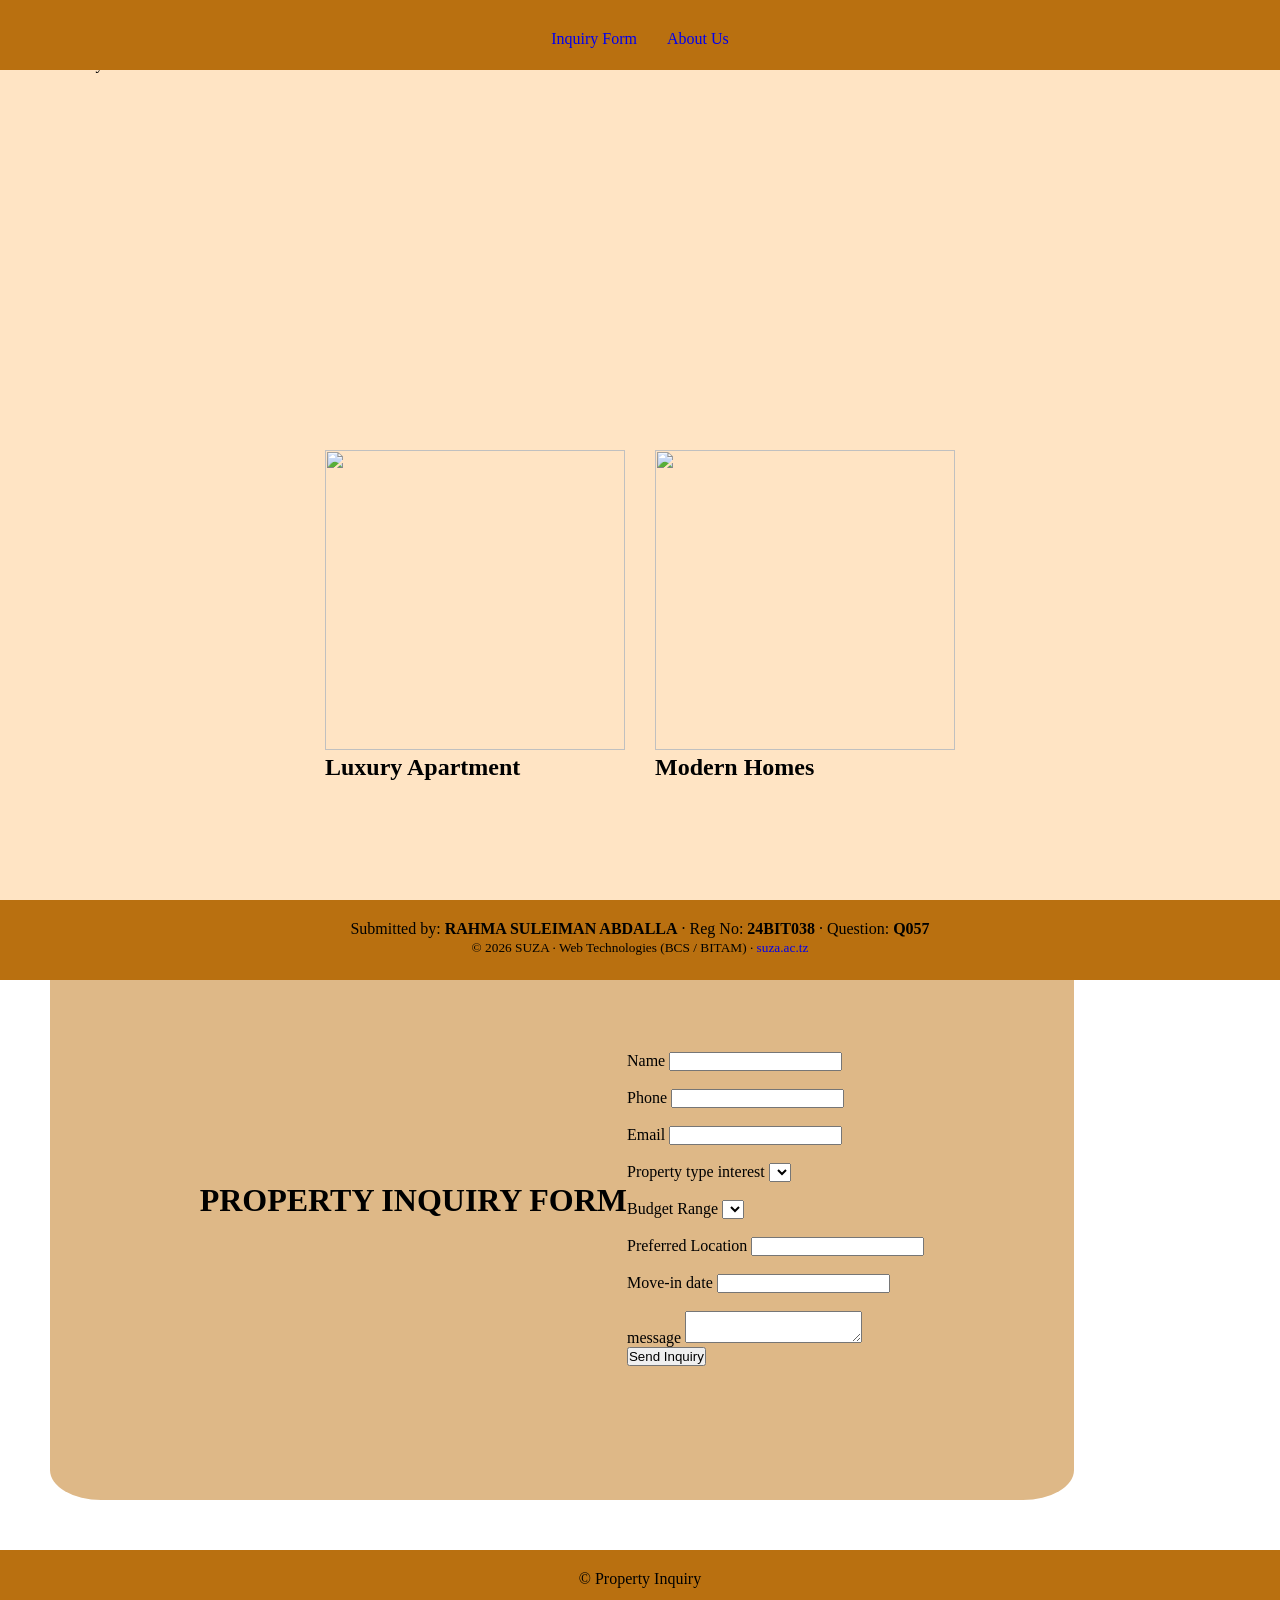
==== index.html @ 64b33106 "Q057:RAHMA SULEIMAN ABDALLA - Property Inquiry Form" ====
<!DOCTYPE html>
<html lang="en">

<head>
  <meta charset="UTF-8" />
  <meta name="viewport" content="width=device-width, initial-scale=1.0" />
  <title>Practical Test — Property Inquiry Form</title>
  <link rel="stylesheet" href="styles.css" />
</head>

<body>

  <!--
    ============================================================
    SUZA Web Technologies — Practical Test
    Student Name      : RAHMA SULEIMAN ABDALLA
    Registration No.  : 24BIT038
    Question Number   : Q057
    Question Title    : Property Inquiry Form

    YOUR TASK (paste from QUESTIONS.docx):
    Build a PROPERTY INQUIRY FORM. Include name, phone, email, property type interest (select), budget range
(select), preferred location (text), move-in date, message (textarea), and 'Send Inquiry' button. Build the page
with valid HTML5 (DOCTYPE, lang, charset, viewport, page title) using semantic elements (header, main,
footer, and section/article/nav where they fit). Put all styles in styles.css — NO inline style attributes and NO
<style> tags in the HTML. Use Flexbox or CSS Grid for the layout. Include at least 2 images (each with
descriptive alt text — you may use the SVGs in assets/images/ or upload your own under that folder) and at
least 2 working links, where at least one is an external link that opens in a new tab with rel="noopener
noreferrer". Define your colours using CSS variables (custom properties). Add hover effects on interactive
elements (links, buttons, cards). Add at least one @media query so the page still works on a 375px-wide
phone screen. Write your full name, registration number, and question number in the top comment of both
files and in the page footer. Do NOT use JavaScript and do NOT use any CSS framework (Bootstrap, Tailwind,
etc.) — pure HTML + CSS only.

    REQUIREMENTS FOR EVERY QUESTION:
    1. Use semantic HTML5 (header, main, footer, section, article where appropriate).
    2. Style everything in styles.css — NO inline styles, NO <style> tag.
    3. Use Flexbox or CSS Grid for layout (whichever fits your component).
    4. Include AT LEAST 2 images (use /assets/images/ or your own).
    5. Include AT LEAST 2 working links (internal or external).
    6. Add hover effects on interactive elements (links, buttons).
    7. The page must look reasonable on mobile (add one media query).
    8. No JavaScript required (HTML + CSS only).
    ============================================================
  -->

  <header class="page-header">
    <img src="assets/images/logo.svg" alt="SUZA logo" class="logo" width="56" height="56" />
    <div>
      <h1>Web Technologies — Practical Test</h1>
      <p class="subtitle">State University of Zanzibar · SCCMS</p>
    </div>
  </header>

    <div class="container">
        <header>
            <nav>
                <ul>
                    <li>
                        <a href="index.html">Inquiry Form</a>
                    </li>
                    <li>
                        <a href="about.html">About Us</a>
                    </li>

                </ul>
            </nav>
        </header>
        <main>
            <div class="pic">
                <h1>Welcome to Property Inquiry Form</h1>
            </div>
            <div class="img_div">
                <div class="left">
                    <img src="img/coding.jpg" alt="">
                    <h2>Luxury Apartment</h2>
                </div>
                <div class="right">
                    <img src="img/coding.jpg" alt="">
                    <h2>Modern Homes</h2>
                </div>
                <!-- <div class="left">
                    <img src="img/coding.jpg" alt="">
                    <h2>Luxury Apartment</h2>
                </div>
                <div class="right">
                    <img src="img/coding.jpg" alt="">
                    <h2>Modern Homes</h2>
                </div> -->
            </div>
            <div class="form">
                <h1>PROPERTY INQUIRY FORM</h1>
                <form action="">
                    <br>
                    <label for="">Name</label>
                    <input type="text"> </br>
                    <br>
                    <label for="">Phone</label>
                    <input type="text"> </br>
                    <br>
                    <label for="">Email</label>
                    <input type="email"> </br>
                    <br>
                    <label for="">Property type interest</label>
                    <select name="" id="">
                        <option value=""></option>
                        <option value=""></option>
                        <option value=""></option>
                    </select> </br>
                    <br>
                    <label for="">Budget Range</label>
                    <select name="" id="">
                        <option value=""></option>
                        <option value=""></option>
                        <option value=""></option>
                    </select> </br>
                    <br>
                    <label for="">Preferred Location</label>
                    <input type="text"> </br>
                    <br>
                    <label for="">Move-in date</label>
                    <input type="text"> </br>
                    <br>
                    <label for="">message</label>
                    <textarea name="" id=""></textarea> </br>
                    <div>
                        <button>Send Inquiry</button>
                    </div>
                </form>
            </div>

        </main>
        <footer>
            <p>&copy; Property Inquiry</p>
        </footer>
    </div>

  <footer class="page-footer">
    <p>
      Submitted by: <strong>RAHMA SULEIMAN ABDALLA</strong> ·
      Reg No: <strong>24BIT038</strong> ·
      Question: <strong>Q057</strong>
    </p>
    <p>
      <small>
        © 2026 SUZA · Web Technologies (BCS / BITAM) ·
        <a href="https://www.suza.ac.tz" target="_blank" rel="noopener noreferrer">suza.ac.tz</a>
      </small>
    </p>
  </footer>

</body>

</html>
---- styles.css ----
/* ============================================================
   SUZA Web Technologies — Practical Test
   Student      : RAHMA SULEIMAN ABDALLA
   Reg No.      : 24BIT038
   Question     : Q057 — Property Inquiry Form
   ============================================================ */

/* ---------- Starter reset (you may keep or modify) ---------- */


  * {
            padding: 0;
            margin: 0;
            box-sizing: border-box;
        }

        .container {
            width: 100%;
            height: 100vh;
            background-color: bisque;
        }

        header {
            width: 100%;
            height: 70px;
            background-color: rgb(185, 112, 16);
            position: fixed;
        }

        ul {
            display: flex;
            justify-content: center;
            align-items: center;
            gap: 30px;
            padding-top: 30px;
        }

        li {
            list-style-type: none;
        }

        a {
            text-decoration: none;
        }

        a:hover {
            background-color: goldenrod;
        }

        .pic {
            width: 100%;
            height: 400px;
            background-image: url("img/coding.jpg");
            background-size: cover;
        }

        .img_div {
            margin-top: 50px;
            width: 100%;
            height: 400px;
            /* background-color: aquamarine; */
            display: flex;
            gap: 30px;
            justify-content: center;
            /* grid-template-columns: repeat(2,250px);
            grid-template-rows: repeat(2,250px); */
        }

        .left img {
            width: 300px;
            height: 300px;
        }

        .right img {
            width: 300px;
            height: 300px;
        }

        .form {
            display: flex;
            justify-content: center;
            align-items: center;
            flex-wrap: wrap;
            width: 80%;
            height: 600px;
            background-color: burlywood;
            border-radius: 5%;
            margin: 50px;

        }

        footer {
            width: 100%;
            height: 80px;
            background-color: rgb(185, 112, 16);
            text-align: center;
            padding: 20px;
        }

        @media (max-width: 375px) {
            .img_div {
                flex-direction: column;
                align-items: center;
            }

            .left img,
            .right img {
                width: 80%;
                height: 100px;
            }
        }
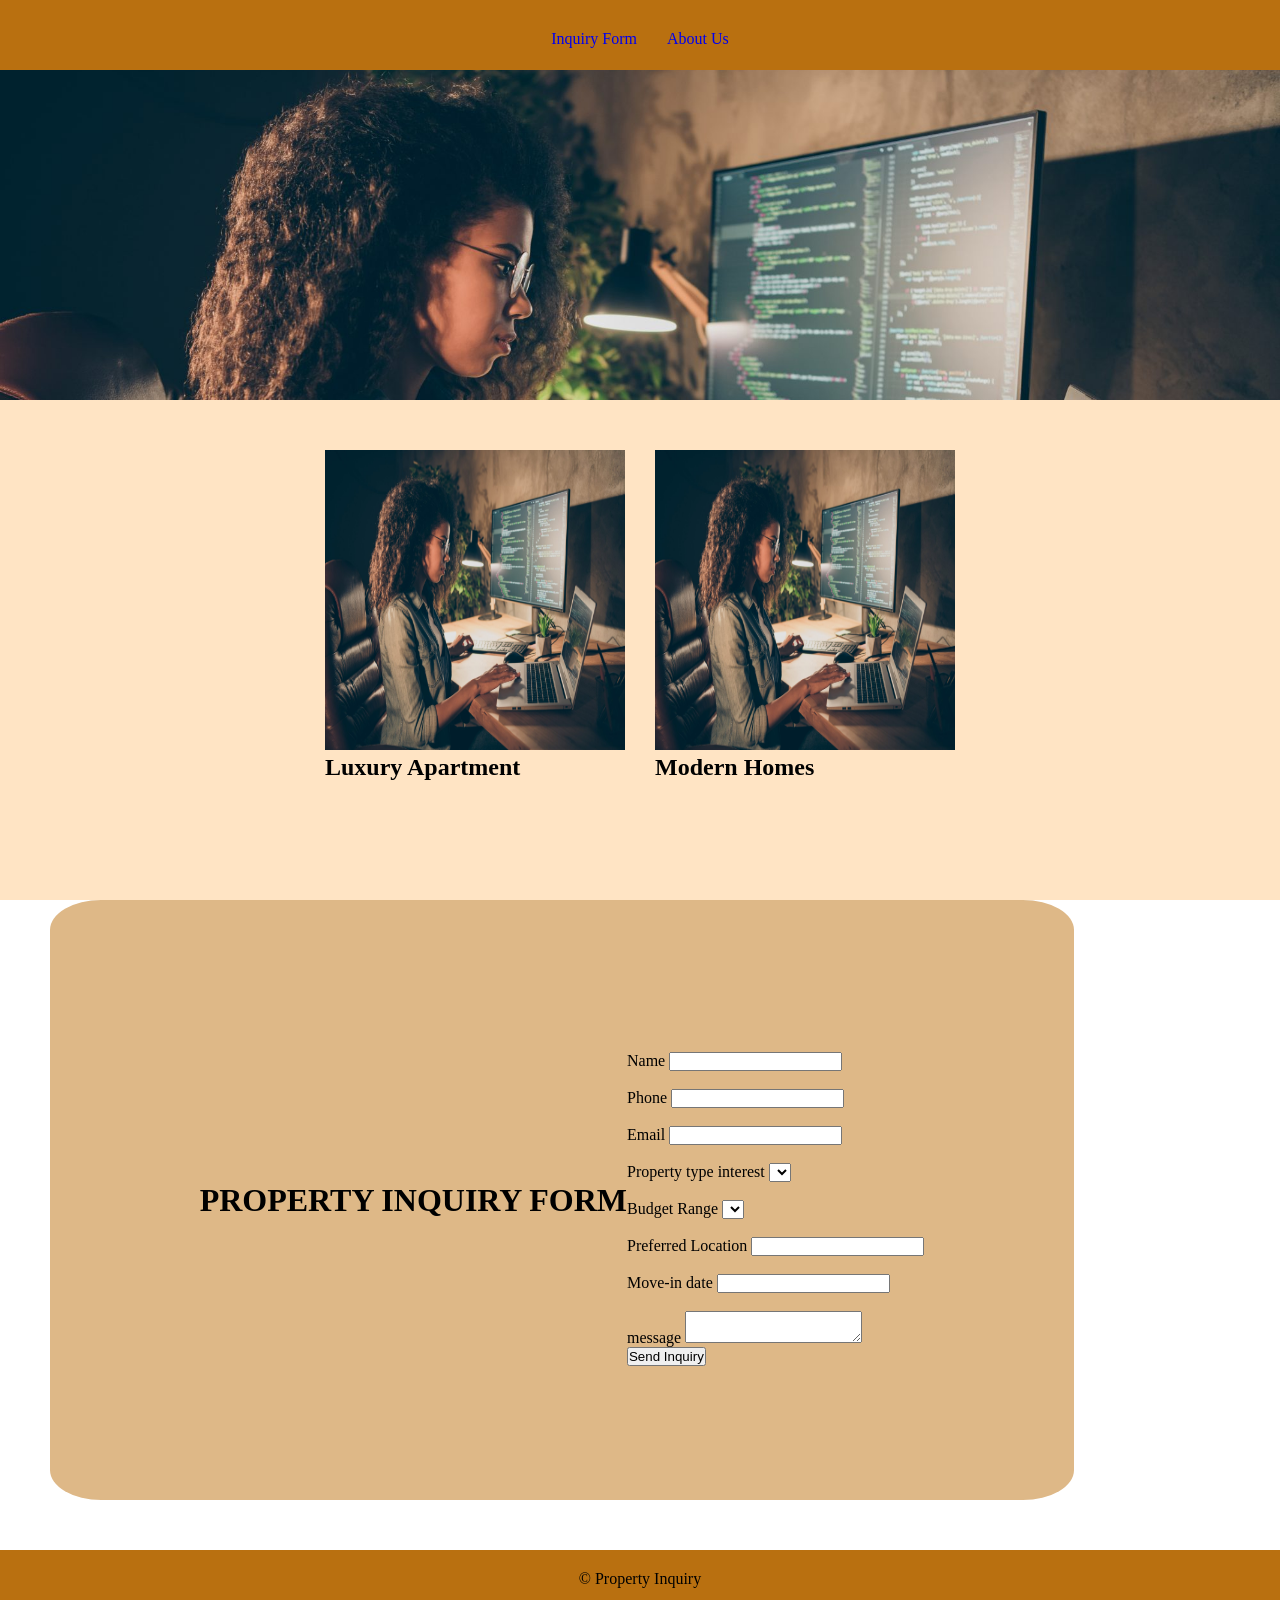
==== commit 8c02e02d: "Q057:RAHMA SULEIMAN ABDALLA - Property Inquiry Form" ====
--- a/index.html
+++ b/index.html
@@ -44,13 +44,6 @@
     ============================================================
   -->
 
-  <header class="page-header">
-    <img src="assets/images/logo.svg" alt="SUZA logo" class="logo" width="56" height="56" />
-    <div>
-      <h1>Web Technologies — Practical Test</h1>
-      <p class="subtitle">State University of Zanzibar · SCCMS</p>
-    </div>
-  </header>
 
     <div class="container">
         <header>
@@ -133,21 +126,21 @@
         <footer>
             <p>&copy; Property Inquiry</p>
         </footer>
+        <!-- <footer class="page-footer">
+          <p>
+            Submitted by: <strong>RAHMA SULEIMAN ABDALLA</strong> ·
+            Reg No: <strong>24BIT038</strong> ·
+            Question: <strong>Q057</strong>
+          </p>
+          <p>
+            <small>
+              © 2026 SUZA · Web Technologies (BCS / BITAM) ·
+              <a href="https://www.suza.ac.tz" target="_blank" rel="noopener noreferrer">suza.ac.tz</a>
+            </small>
+          </p>
+        </footer> -->
     </div>
 
-  <footer class="page-footer">
-    <p>
-      Submitted by: <strong>RAHMA SULEIMAN ABDALLA</strong> ·
-      Reg No: <strong>24BIT038</strong> ·
-      Question: <strong>Q057</strong>
-    </p>
-    <p>
-      <small>
-        © 2026 SUZA · Web Technologies (BCS / BITAM) ·
-        <a href="https://www.suza.ac.tz" target="_blank" rel="noopener noreferrer">suza.ac.tz</a>
-      </small>
-    </p>
-  </footer>
 
 </body>
 
